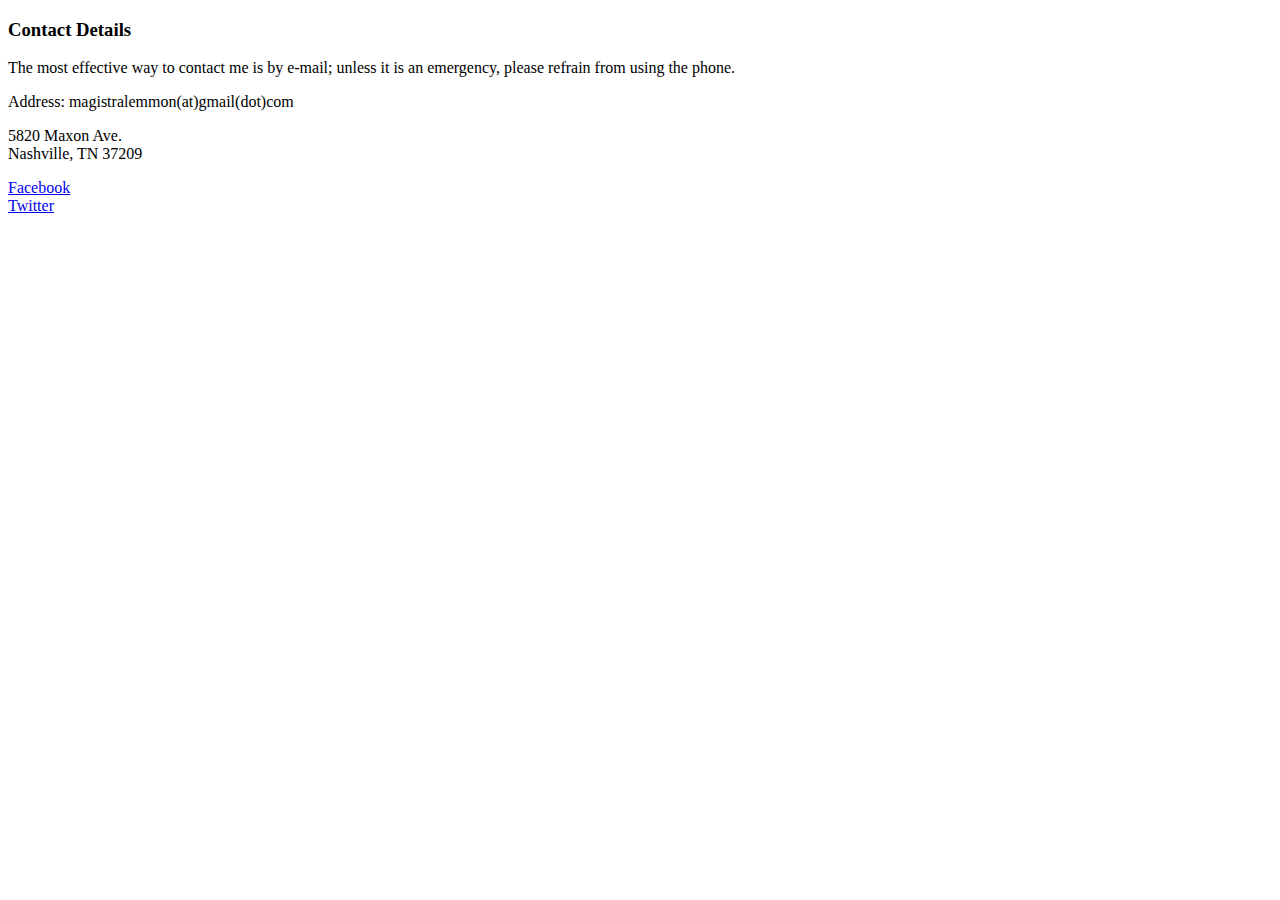
==== contact.html @ b080f58b "Added information to contact page" ====
<!DOCTYPE html>
<html>
	<head>
		<title>Contact Me</title>
		<meta charset="UTF-8">
		<link rel="stylesheet" type="text/css" href="/styles.css">
	</head>
	<body>
		<header>
			<h3>Contact Details</h3>
			<p>The most effective way to contact me is by e-mail; unless it is an emergency, please refrain from using the phone.
		</header>
		<article>
			<section>
				<p>Address: magistralemmon(at)gmail(dot)com</p>
			</section>
			<section>
				<p>5820 Maxon Ave.<br>Nashville, TN  37209</p>
			</section>
			<section>
				<a href="http://www.facebook.com/emlem429">Facebook</a>
			</section>
			<section>
				<a href="http://www.twitter.com/emlem">Twitter</a>
			</section>

		</article>

	</body>

	<footer>
		
	</footer>

</html>
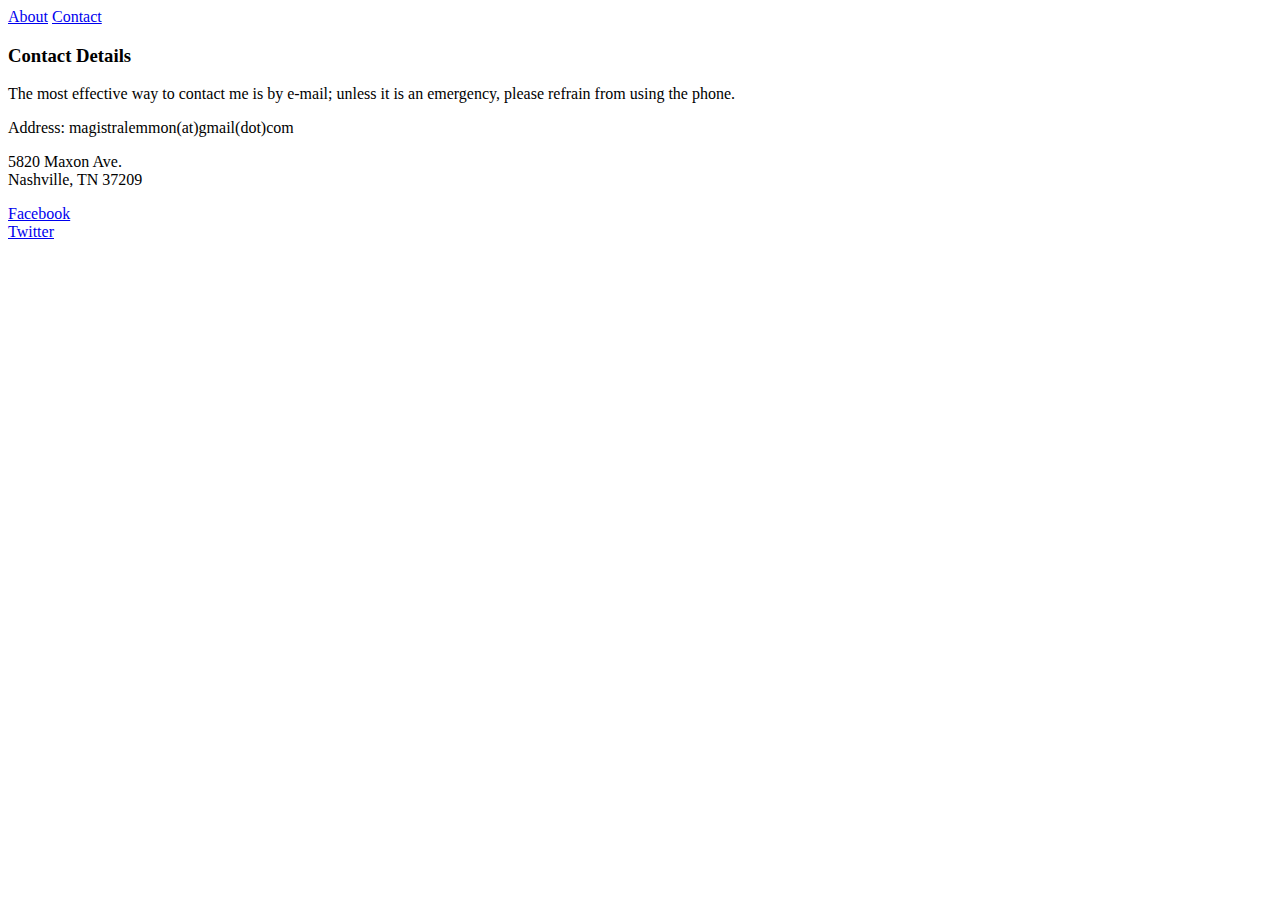
==== commit e6a5febe: "Updated index and contact link" ====
--- a/contact.html
+++ b/contact.html
@@ -6,6 +6,11 @@
 		<link rel="stylesheet" type="text/css" href="/styles.css">
 	</head>
 	<body>
+		<nav>
+			<a href="index.html">About</a>
+			<a href="contact.html">Contact</a>
+		</nav>
+
 		<header>
 			<h3>Contact Details</h3>
 			<p>The most effective way to contact me is by e-mail; unless it is an emergency, please refrain from using the phone.
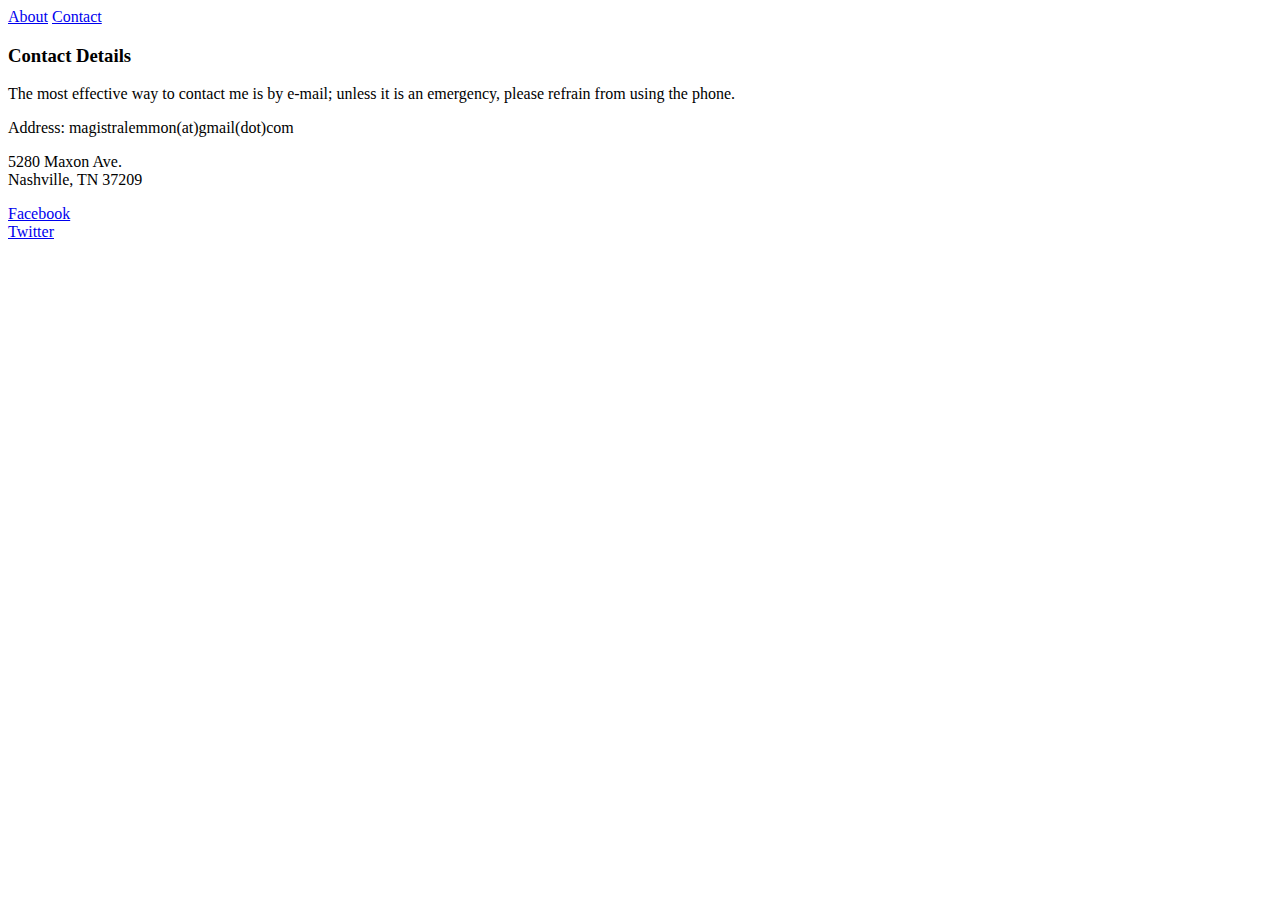
==== commit 2111d0d8: "changed address" ====
--- a/contact.html
+++ b/contact.html
@@ -20,7 +20,7 @@
 				<p>Address: magistralemmon(at)gmail(dot)com</p>
 			</section>
 			<section>
-				<p>5820 Maxon Ave.<br>Nashville, TN  37209</p>
+				<p>5280 Maxon Ave.<br>Nashville, TN  37209</p>
 			</section>
 			<section>
 				<a href="http://www.facebook.com/emlem429">Facebook</a>
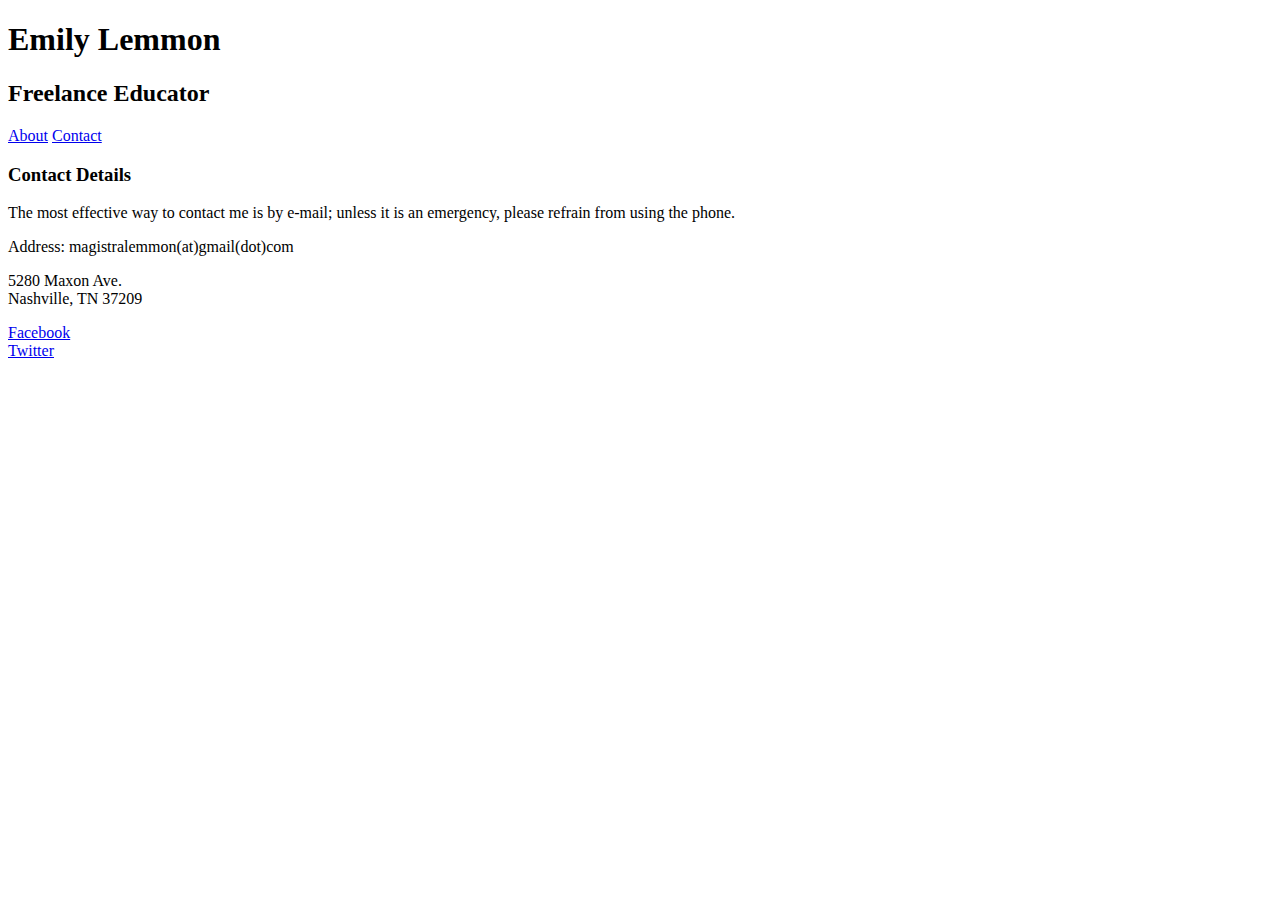
==== commit f9a8efc1: "some minor tweaks like adding more header to contact" ====
--- a/contact.html
+++ b/contact.html
@@ -6,23 +6,25 @@
 		<link rel="stylesheet" type="text/css" href="/styles.css">
 	</head>
 	<body>
-		<nav>
-			<a href="index.html">About</a>
-			<a href="contact.html">Contact</a>
-		</nav>
-
 		<header>
-			<h3>Contact Details</h3>
-			<p>The most effective way to contact me is by e-mail; unless it is an emergency, please refrain from using the phone.
+			<h1>Emily Lemmon</h1>
+			<h2>Freelance Educator</h2>
+			<!-- Image goes here-->
+			<nav>
+				<a href="index.html">About</a>
+				<a href="contact.html">Contact</a>
+			</nav>
+				<h3>Contact Details</h3>
+				<p>The most effective way to contact me is by e-mail; unless it is an emergency, please refrain from using the phone.
 		</header>
 		<article>
-			<section>
+			<section class="contact-type">
 				<p>Address: magistralemmon(at)gmail(dot)com</p>
 			</section>
-			<section>
+			<section class="contact-type">
 				<p>5280 Maxon Ave.<br>Nashville, TN  37209</p>
 			</section>
-			<section>
+			<section class="contact-type">
 				<a href="http://www.facebook.com/emlem429">Facebook</a>
 			</section>
 			<section>
